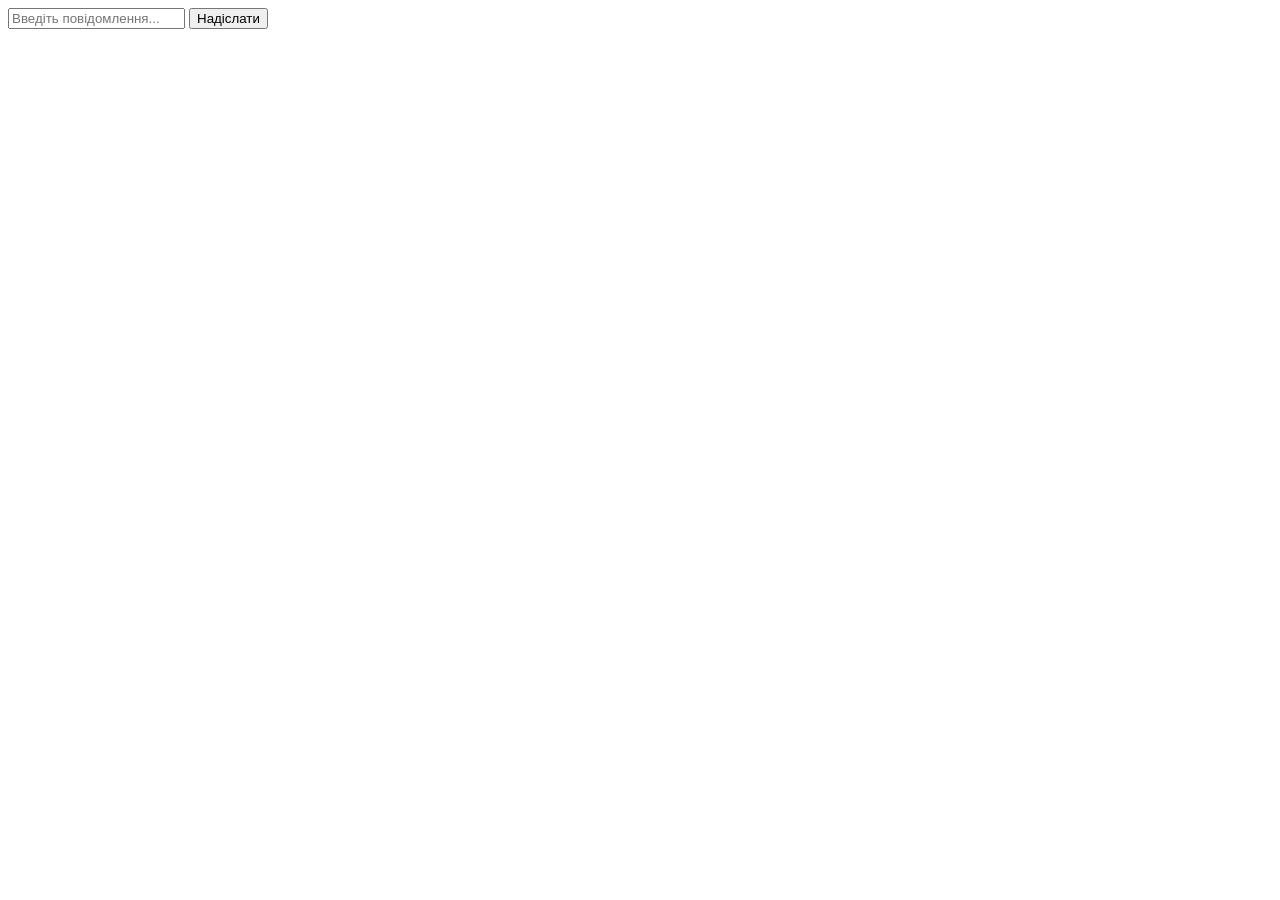
==== app/templates/index.html @ e001414c "first commit" ====
<!DOCTYPE html>
<html lang="uk">
<head>
    <meta charset="UTF-8">
    <meta name="viewport" content="width=device-width, initial-scale=1.0">
    <title>Чат з ботом</title>
    <link rel="stylesheet" href="/static/css/style.css">
</head>
<body>
    <div class="chat-container">
        <div id="chat-box" class="chat-box">
        </div>
        <div class="input-area">
            <input type="text" id="user-input" class="chat-input" placeholder="Введіть повідомлення...">
            <button id="send-button" class="send-button">Надіслати</button>
        </div>
    </div>

    <script src="/static/js/chat.js"></script>
</body>
</html>
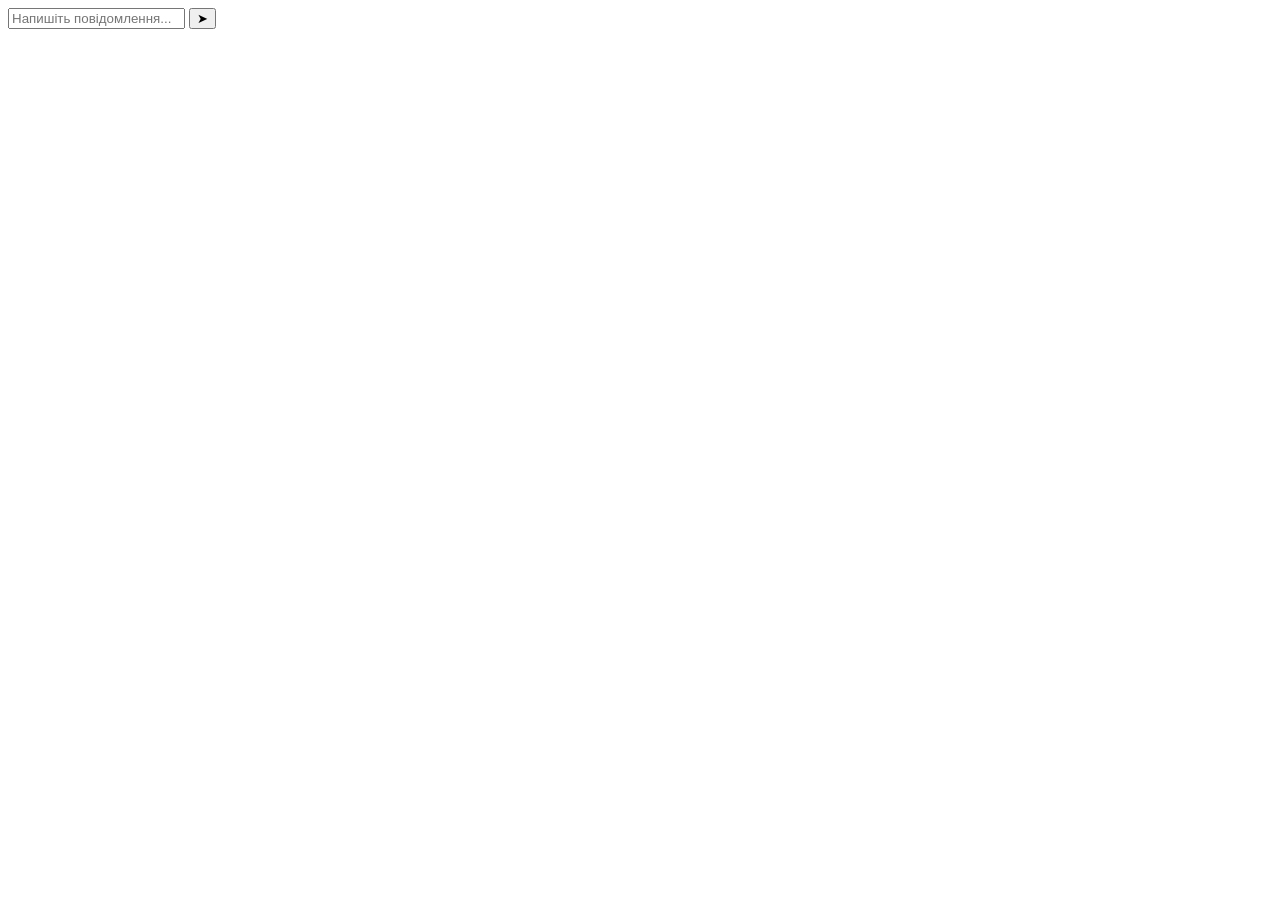
==== commit b38f9cf1: "css" ====
--- a/app/templates/index.html
+++ b/app/templates/index.html
@@ -10,10 +10,10 @@
     <div class="chat-container">
         <div id="chat-box" class="chat-box">
         </div>
-        <div class="input-area">
-            <input type="text" id="user-input" class="chat-input" placeholder="Введіть повідомлення...">
-            <button id="send-button" class="send-button">Надіслати</button>
-        </div>
+        <div class="input-row">
+            <input type="text" id="user-input" class="chat-input" placeholder="Напишіть повідомлення..." />
+            <button id="send-button" class="send-button">➤</button>
+        </div>        
     </div>
 
     <script src="/static/js/chat.js"></script>
